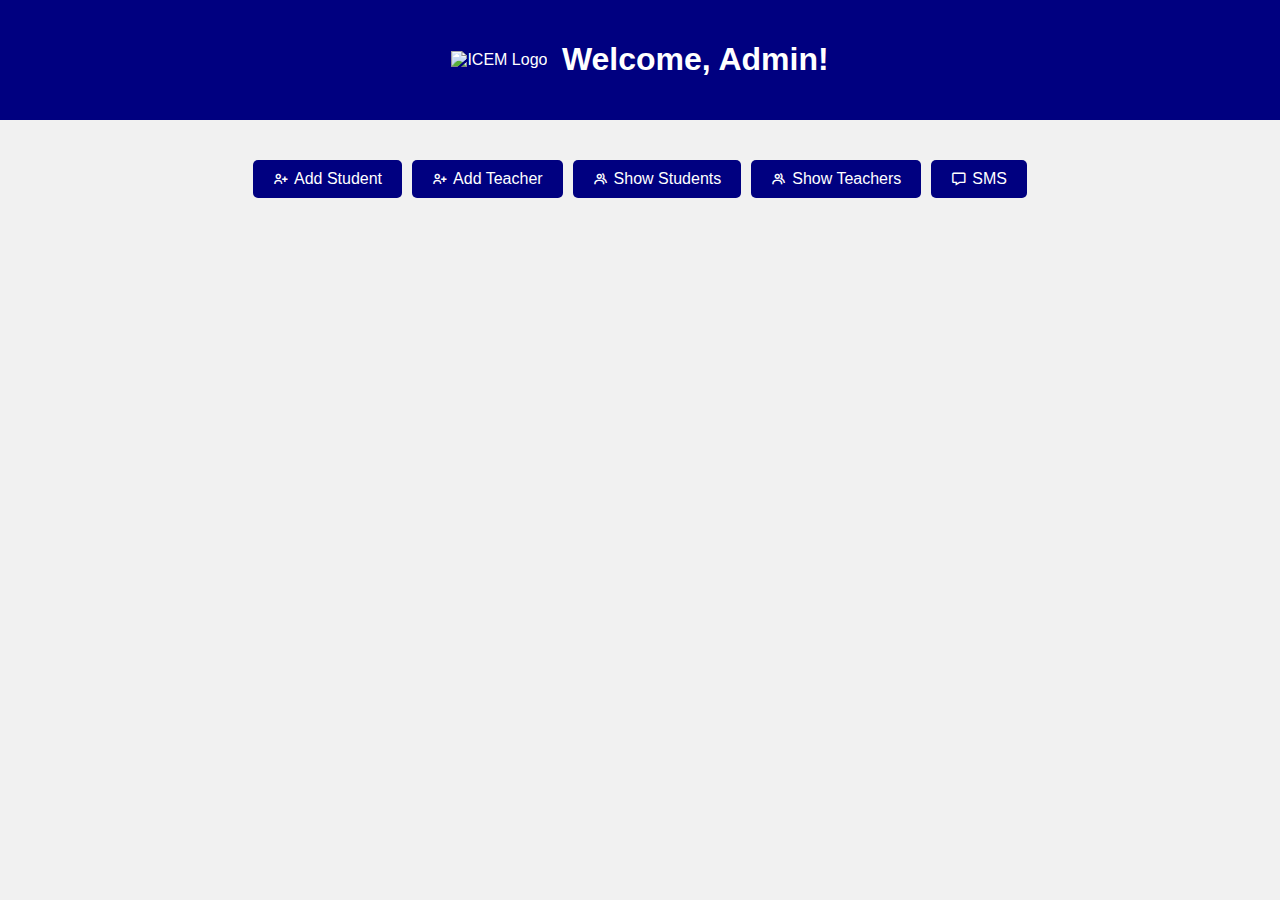
==== Admin/admin_home_page.html @ 8f22f1c6 "first commit" ====
<!DOCTYPE html>
<html lang="en">

<head>
    <meta charset="UTF-8">
    <meta http-equiv="X-UA-Compatible" content="IE=edge">
    <meta name="viewport" content="width=device-width, initial-scale=1.0">
    <link href='https://unpkg.com/boxicons@2.1.4/css/boxicons.min.css' rel='stylesheet'>
    <link rel="stylesheet" href="teacher_home_Style.css">
    <style>
        body {
            font-family: 'Arial', sans-serif;
            background-color: #f1f1f1;
            margin: 0;
            padding: 0;
        }

        header {
            background-color: navy;
            color: #fff;
            text-align: center;
            padding: 20px 0;
        }

        header img {
            max-width: 100px;
            vertical-align: middle;
        }

        header h1 {
            display: inline-block;
            margin-left: 10px;
            vertical-align: middle;
        }

        main {
            text-align: center;
            padding: 20px;
        }

        .button-container {
            display: flex;
            justify-content: center;
            flex-wrap: wrap;
            gap: 10px;
            margin-top: 20px;
        }

        .button {
            background-color: navy;
            color: #fff;
            padding: 10px 20px;
            border: none;
            border-radius: 5px;
            text-decoration: none;
            display: inline-flex;
            align-items: center;
            justify-content: center;
        }

        .button i {
            margin-right: 5px;
        }
    </style>
    <title>Teacher | Home</title>
</head>

<body>
    <header>
        <img src="img/ICEMLogo.png" alt="ICEM Logo">
        <h1>Welcome, Admin!</h1>
    </header>

    <main>
        <div class="button-container">
            <a href="add_student.php" class="button"><i class='bx bx-user-plus'></i>Add Student</a>
            <a href="add_teacher.php" class="button"><i class='bx bx-user-plus'></i>Add Teacher</a>
            <a href="view_students.php" class="button"><i class='bx bx-group'></i>Show Students</a>
            <a href="view_teacher.php" class="button"><i class='bx bx-group'></i>Show Teachers</a>
            <a href="admin_sms.php" class="button"><i class='bx bx-message'></i>SMS</a>
        </div>
    </main>
</body>

</html>
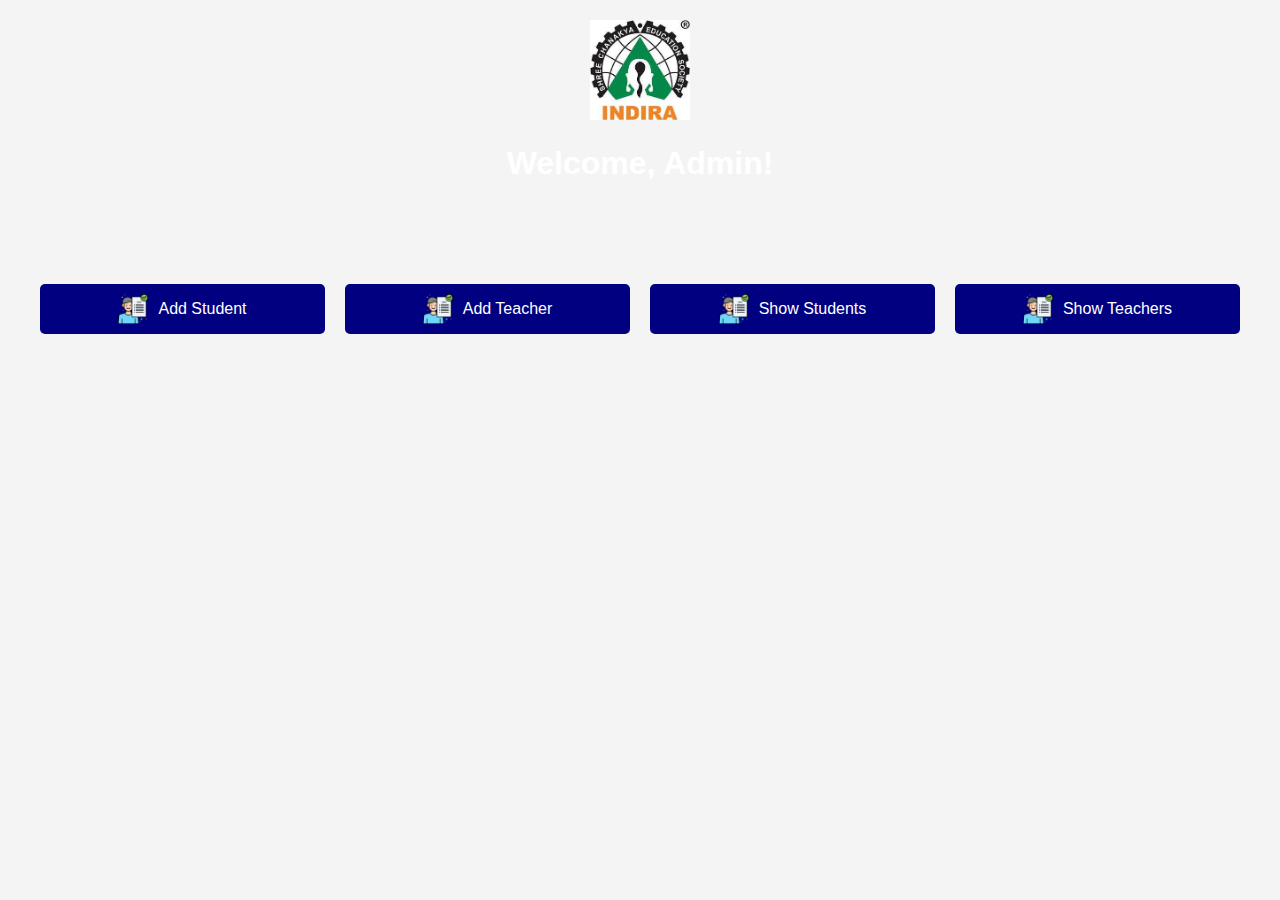
==== commit cd00ac18: "first commit" ====
--- a/Admin/admin_home_page.html
+++ b/Admin/admin_home_page.html
@@ -2,67 +2,60 @@
 <html lang="en">
 
 <head>
-    <meta charset="UTF-8">
-    <meta http-equiv="X-UA-Compatible" content="IE=edge">
-    <meta name="viewport" content="width=device-width, initial-scale=1.0">
-    <link href='https://unpkg.com/boxicons@2.1.4/css/boxicons.min.css' rel='stylesheet'>
-    <link rel="stylesheet" href="teacher_home_Style.css">
     <style>
         body {
-            font-family: 'Arial', sans-serif;
-            background-color: #f1f1f1;
+            font-family: Arial, sans-serif;
+            background-color: #f4f4f4;
             margin: 0;
             padding: 0;
         }
 
         header {
-            background-color: navy;
+            background-image: url(https://media.istockphoto.com/id/1419766496/photo/abstract-concepts-of-cybersecurity-technology-and-digital-data-protection-protect-internet.jpg?s=2048x2048&w=is&k=20&c=XH5iPaadYeYCyMoKtts6_heqTcSzCcHgUhe-lqaogZQ=);
             color: #fff;
+            padding: 20px;
             text-align: center;
-            padding: 20px 0;
         }
 
-        header img {
-            max-width: 100px;
-            vertical-align: middle;
-        }
-
-        header h1 {
-            display: inline-block;
-            margin-left: 10px;
-            vertical-align: middle;
+        header>img {
+            width: 100px;
         }
 
         main {
+            padding: 40px;
             text-align: center;
-            padding: 20px;
         }
 
         .button-container {
-            display: flex;
-            justify-content: center;
-            flex-wrap: wrap;
-            gap: 10px;
+            display: grid;
+            grid-template-columns: repeat(auto-fit, minmax(150px, 1fr));
+            grid-gap: 20px;
             margin-top: 20px;
         }
 
         .button {
+            padding: 10px;
             background-color: navy;
             color: #fff;
-            padding: 10px 20px;
+            text-decoration: none;
             border: none;
             border-radius: 5px;
-            text-decoration: none;
-            display: inline-flex;
+            cursor: pointer;
+            transition: background-color 0.3s;
+            display: flex;
             align-items: center;
             justify-content: center;
         }
 
-        .button i {
-            margin-right: 5px;
+        .button img {
+            width: 30px;
+            margin-right: 10px;
+        }
+
+        .button:hover {
+            background-color: rgb(80, 76, 191);
         }
     </style>
-    <title>Teacher | Home</title>
 </head>
 
 <body>
@@ -73,12 +66,11 @@
 
     <main>
         <div class="button-container">
-            <a href="add_student.php" class="button"><i class='bx bx-user-plus'></i>Add Student</a>
-            <a href="add_teacher.php" class="button"><i class='bx bx-user-plus'></i>Add Teacher</a>
-            <a href="view_students.php" class="button"><i class='bx bx-group'></i>Show Students</a>
-            <a href="view_teacher.php" class="button"><i class='bx bx-group'></i>Show Teachers</a>
-            <a href="admin_sms.php" class="button"><i class='bx bx-message'></i>SMS</a>
-        </div>
+            <a href="add_student.php" class="button"><i class='bx bx-user-plus'></i><img src="img/profile_logo.png" alt="Profile">Add Student</a>
+            <a href="add_teacher.php" class="button"><i class='bx bx-user-plus'></i><img src="img/profile_logo.png" alt="Profile">Add Teacher</a>
+            <a href="view_students.php" class="button"><i class='bx bx-group'></i><img src="img/profile_logo.png" alt="Profile">Show Students</a>
+            <a href="view_teacher.php" class="button"><i class='bx bx-group'></i><img src="img/profile_logo.png" alt="Profile">Show Teachers</a>    
+             </div>
     </main>
 </body>
 
